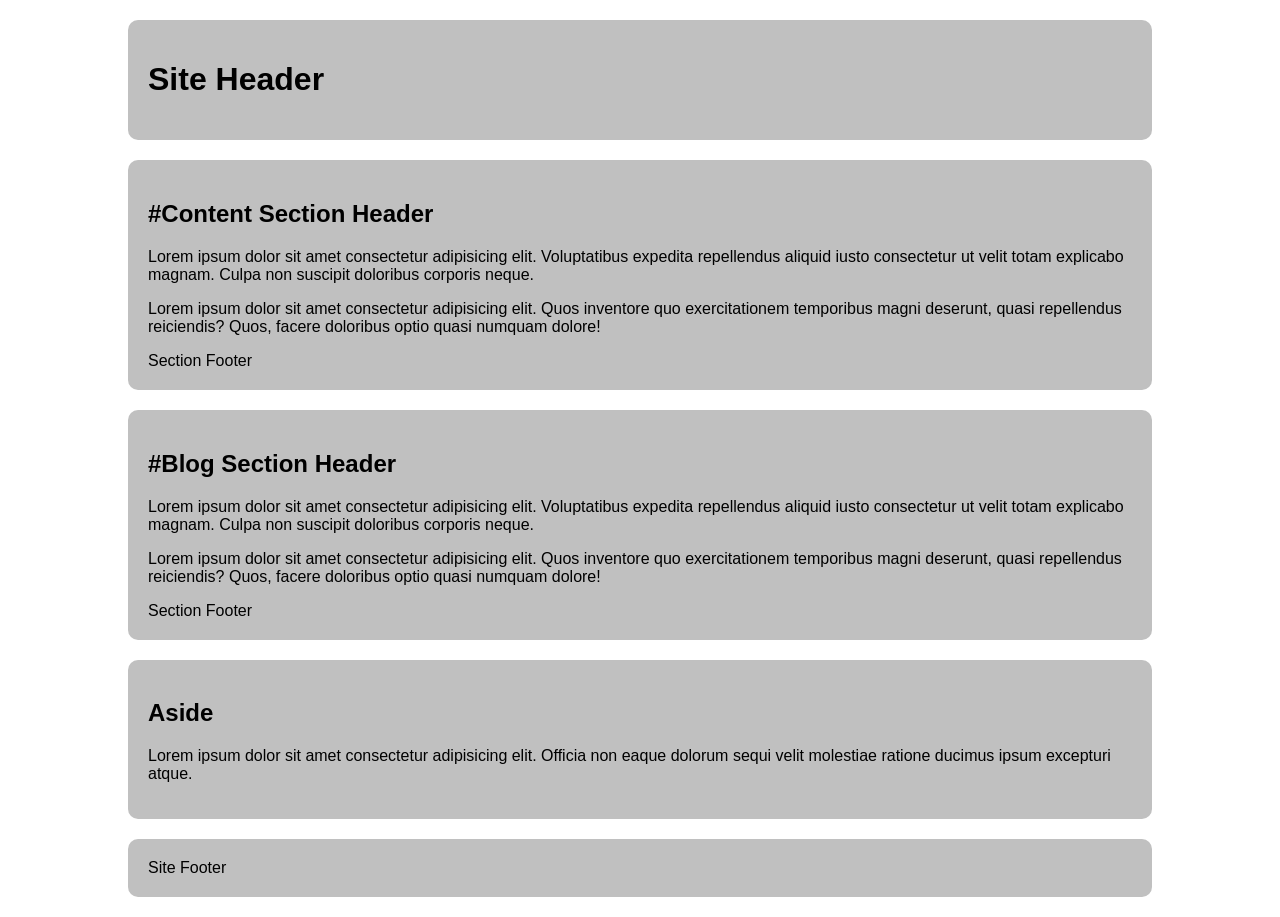
==== css-grid-lab/grid-two-col-equal.html @ 675b2c4d "grid lab" ====
<!DOCTYPE html>
<html lang="en">

<head>
  <meta charset="UTF-8">
  <meta name="viewport" content="width=device-width, initial-scale=1.0">
  <title>CSS Grid Demo</title>
  <style>
    /*  ---------------Box Sizing-----------------  */
    html {
  box-sizing: border-box;
}
*,
*:before,
*:after {
  box-sizing: inherit;
}

/* Starter */
main > * {
  font-family: Avenir, Montserrat, Corbel, "URW Gothic", source-sans-pro,
    sans-serif;
  font-weight: normal;
  background-color: #c0c0c0;
  border-radius: 10px;
  padding: 20px;
}

main {
  display: grid;
  gap: 20px;
  max-width: 80vw;
  margin: 20px auto;
}
</style>
</head>

<body>
  <main>
    <header class="primary">
      <h1>Site Header</h1>
    </header>
    <section id="content">
      <header>
        <h2>#Content Section Header</h2>
      </header>
      <p>Lorem ipsum dolor sit amet consectetur adipisicing elit. Voluptatibus expedita repellendus aliquid iusto consectetur ut velit totam explicabo magnam. Culpa non suscipit doloribus corporis neque.</p>
      <p>
        Lorem ipsum dolor sit amet consectetur adipisicing elit. Quos inventore quo exercitationem temporibus magni deserunt, quasi repellendus reiciendis? Quos, facere doloribus optio quasi numquam dolore!</p>
      <footer>Section Footer</footer>
    </section>
    <section id="blog">
      <header>
        <h2>#Blog Section Header</h2>
      </header>
      <p>Lorem ipsum dolor sit amet consectetur adipisicing elit. Voluptatibus expedita repellendus aliquid iusto consectetur ut velit totam explicabo magnam. Culpa non suscipit doloribus corporis neque.</p>
      <p>
        Lorem ipsum dolor sit amet consectetur adipisicing elit. Quos inventore quo exercitationem temporibus magni deserunt, quasi repellendus reiciendis? Quos, facere doloribus optio quasi numquam dolore!</p>
      <footer>Section Footer</footer>
    </section>
    <aside>
      <h2>Aside</h2>
      <p>Lorem ipsum dolor sit amet consectetur adipisicing elit. Officia non eaque dolorum sequi velit molestiae ratione ducimus ipsum excepturi atque.</p>
    </aside>
    <footer class="primary">Site Footer</footer>
  </main>
</body>

</html>
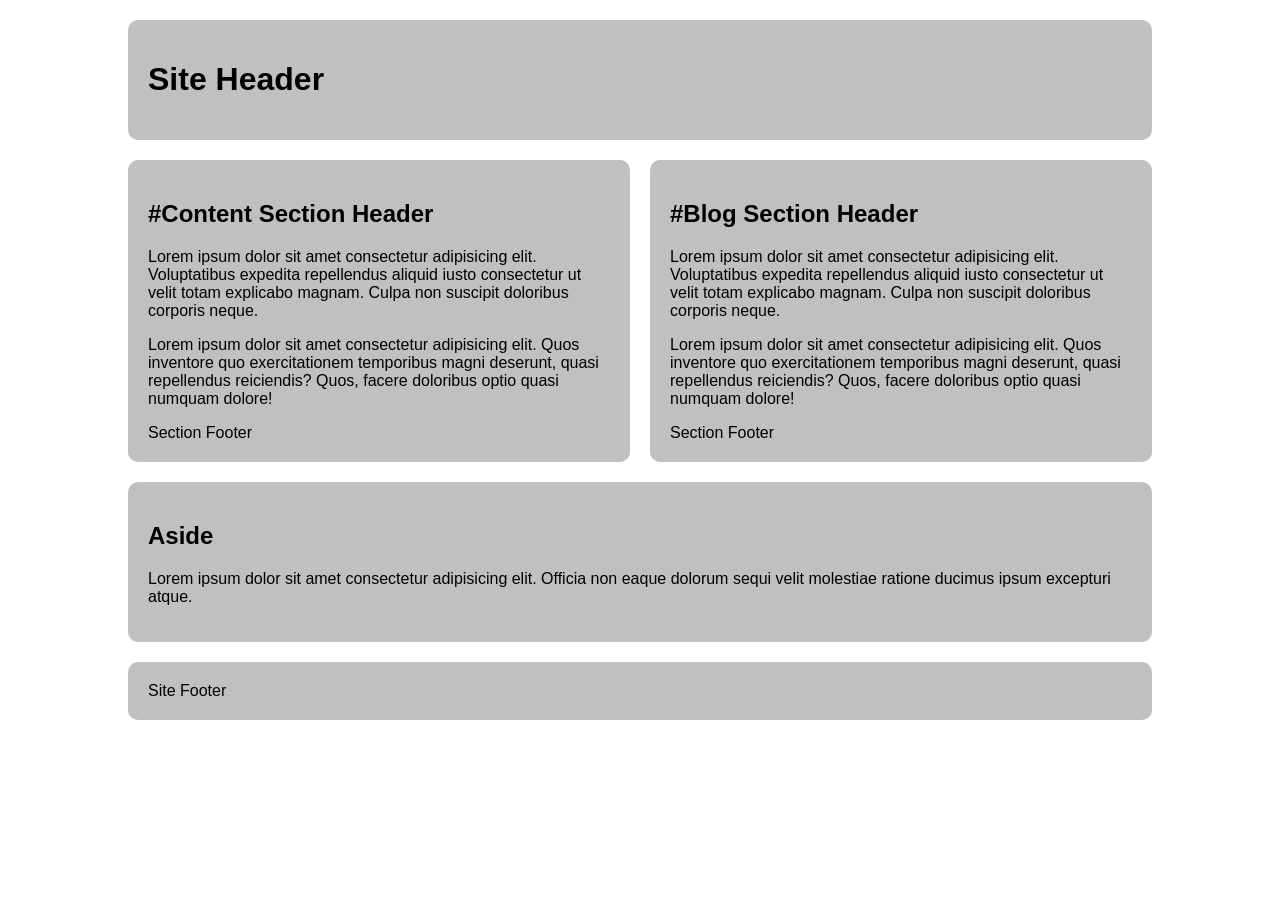
==== commit 7fa44eb5: "grid lab complete" ====
--- a/css-grid-lab/grid-two-col-equal.html
+++ b/css-grid-lab/grid-two-col-equal.html
@@ -7,17 +7,18 @@
   <title>CSS Grid Demo</title>
   <style>
     /*  ---------------Box Sizing-----------------  */
-    html {
-  box-sizing: border-box;
-}
-*,
-*:before,
-*:after {
-  box-sizing: inherit;
-}
+     html {
+      box-sizing: border-box;
+    }
 
-/* Starter */
-main > * {
+    *,
+    *:before,
+    *:after {
+      box-sizing: inherit;
+    }
+
+    /* Starter */
+    main > * {
   font-family: Avenir, Montserrat, Corbel, "URW Gothic", source-sans-pro,
     sans-serif;
   font-weight: normal;
@@ -31,6 +32,39 @@
   gap: 20px;
   max-width: 80vw;
   margin: 20px auto;
+}
+
+/* Solution */
+
+main{
+  grid-template-columns: 1fr 1fr;
+}
+header.primary{
+  grid-column-start:1;
+  grid-column-end:3;
+}
+
+  #content{
+  grid-column-start: 1;
+  grid-column-end:2;
+  grid-row-start:2;
+  grid-row-end: 3;
+  }
+  aside{
+ grid-column-start:1;
+  grid-column-end:3;
+  grid-row-start:3;
+  grid-row-end:4;
+  }
+  #blog{
+ grid-column-start:2;
+  grid-column-end:3;
+  grid-row-start: 2;
+  grid-row-end:3;
+  }
+  footer{
+  grid-column-start:1;
+  grid-column-end:3;
 }
 </style>
 </head>
